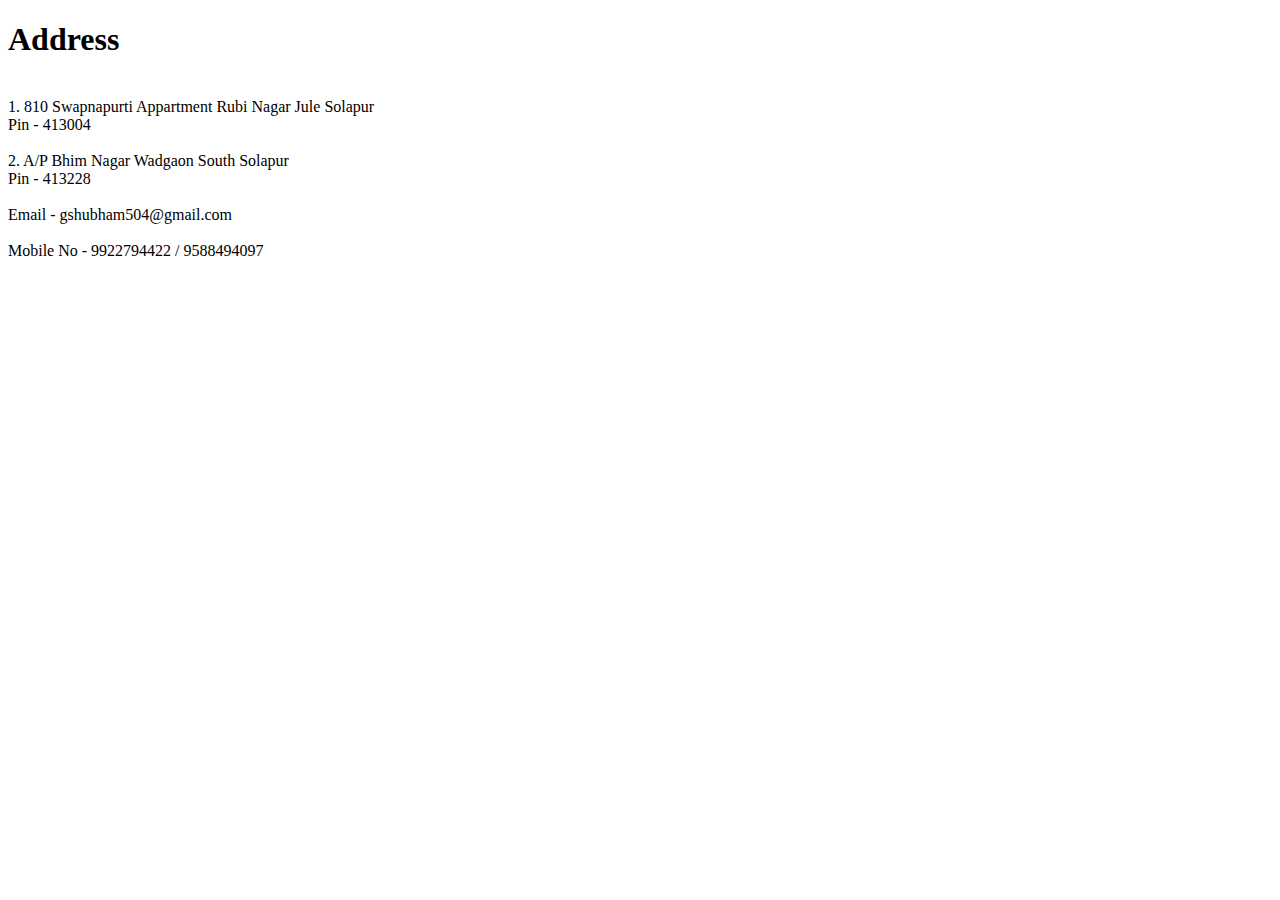
==== contact.html @ 220ab4cb "Update contact.html" ====
<!DOCTYPE html>
<html lang="en">

<head>
    <meta charset="UTF-8">
    <meta http-equiv="X-UA-Compatible" content="IE=edge">
    <meta name="viewport" content="width=device-width, initial-scale=1.0">
    <title>Portfolio Contact</title>
    <link rel="stylesheet" href="style.css">
</head>

<body>
    <div class="contact">
        <h1>Address</h1>
        <p>
            <br>1. 810 Swapnapurti Appartment Rubi Nagar Jule Solapur
            <br>Pin - 413004
            <br>
            <br>2. A/P Bhim Nagar Wadgaon South Solapur
            <br>Pin - 413228
            <br>

            <br>Email - gshubham504@gmail.com
            <br>

            <br>Mobile No - 9922794422 / 9588494097
        </p>
    </div>
</body>

</html>
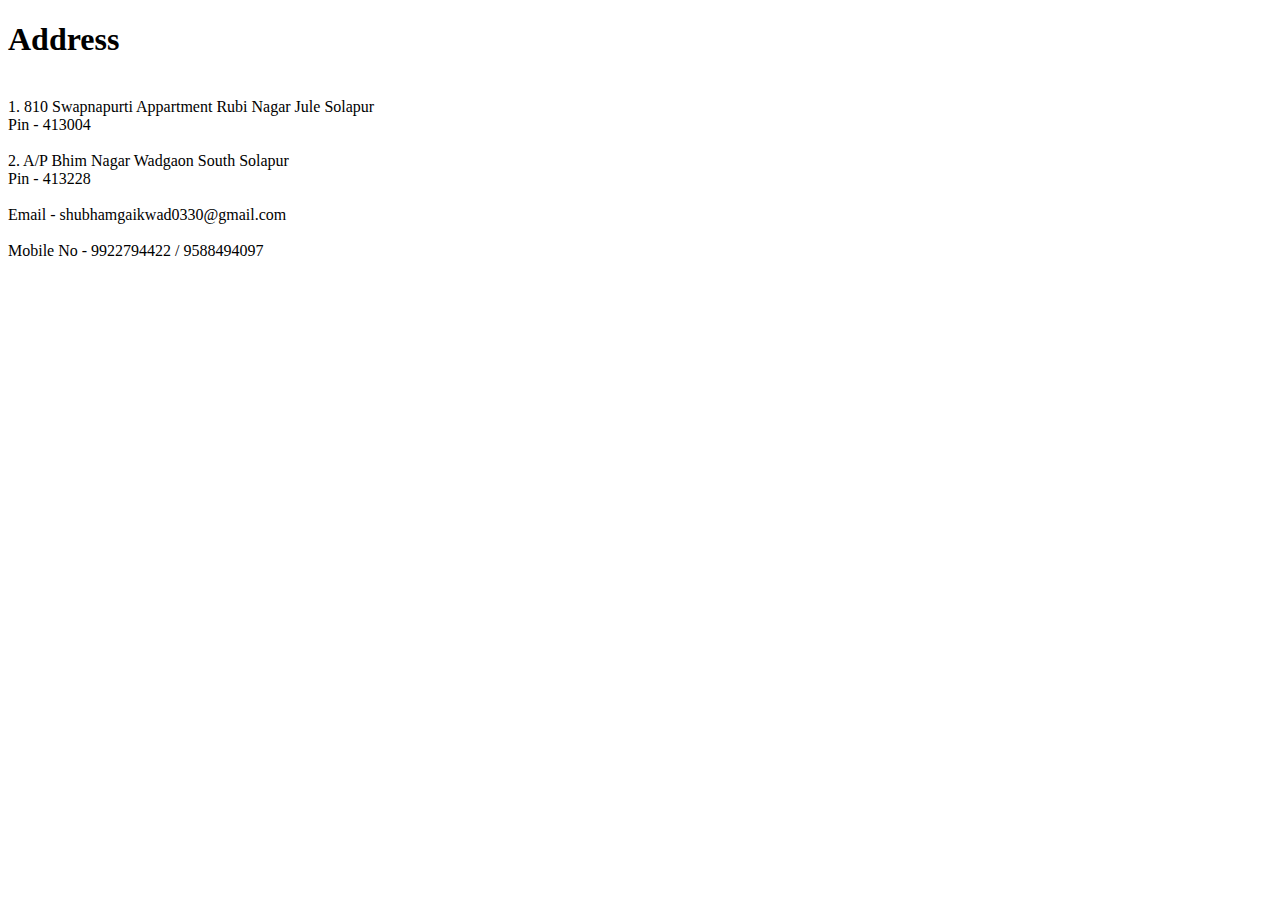
==== commit ff2a39dc: "Update contact.html" ====
--- a/contact.html
+++ b/contact.html
@@ -19,10 +19,8 @@
             <br>2. A/P Bhim Nagar Wadgaon South Solapur
             <br>Pin - 413228
             <br>
-
-            <br>Email - gshubham504@gmail.com
+            <br>Email - shubhamgaikwad0330@gmail.com
             <br>
-
             <br>Mobile No - 9922794422 / 9588494097
         </p>
     </div>
